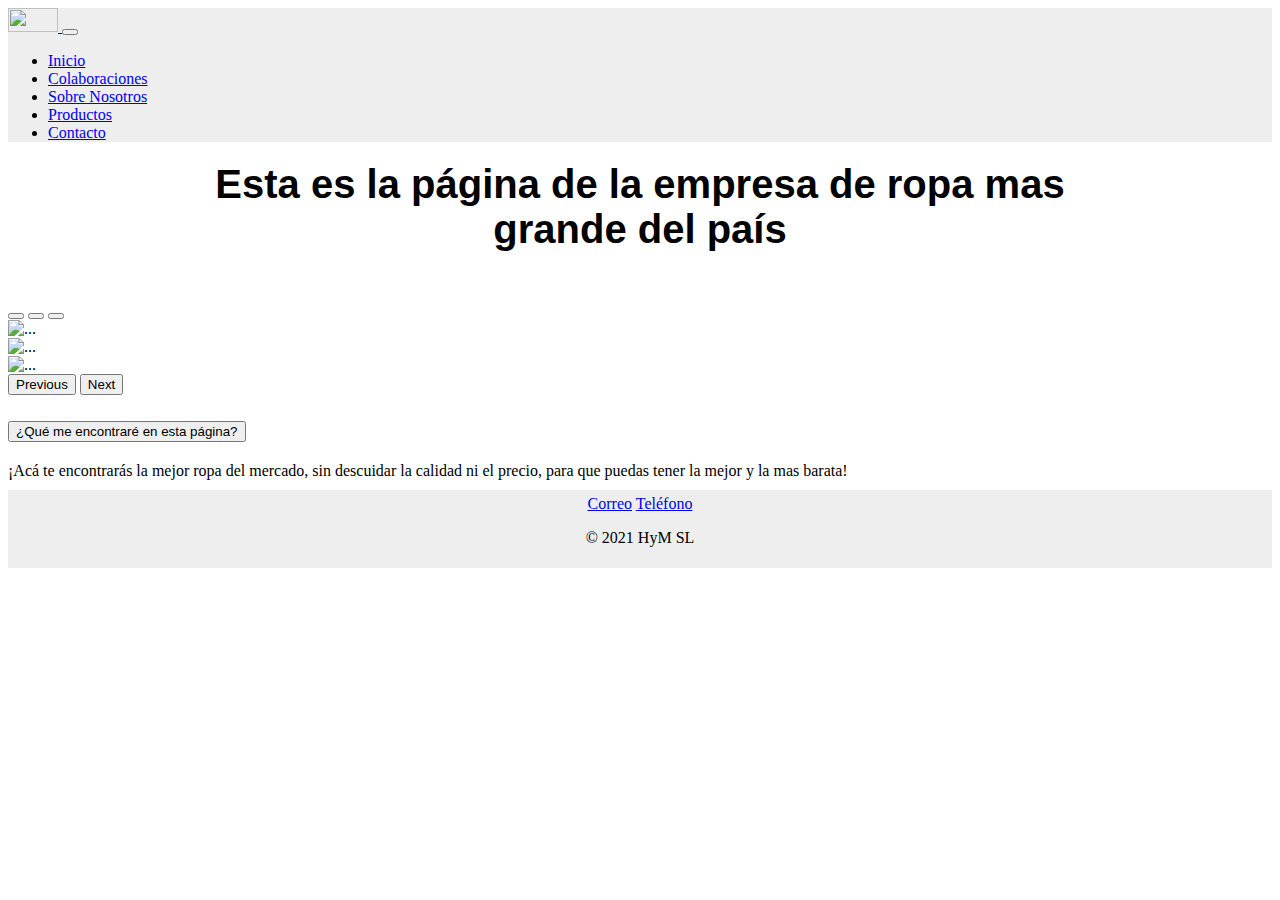
==== index.html @ fcdb6c63 "Segunda Entrega Final :D" ====
<!DOCTYPE html>
<html lang="en">
<head>
    <meta charset="UTF-8">
    <meta http-equiv="X-UA-Compatible" content="IE=edge">
    <meta name="viewport" content="width=device-width, initial-scale=1.0">
    <title>Segunda entrega final</title>
    <link rel="shortcut icon" href="./imagenes/HM-logo.png" type="image/png">
    <link href="https://cdn.jsdelivr.net/npm/bootstrap@5.2.0-beta1/dist/css/bootstrap.min.css" rel="stylesheet" integrity="sha384-0evHe/X+R7YkIZDRvuzKMRqM+OrBnVFBL6DOitfPri4tjfHxaWutUpFmBp4vmVor" crossorigin="anonymous">
    <link rel="stylesheet" href="./estilos/style.css">
</head>
<body>
    <header class="sticky-top">
        <nav class="navbar navbar-expand-lg">
            <div class="container-fluid">
                <a class="navbar-brand" href="../index.html">
                    <img src="./imagenes/HM-logo.png" alt="" width="50" height="24">
                  </a>
            <button class="navbar-toggler" type="button" data-bs-toggle="collapse" data-bs-target="#navbarNav" aria-controls="navbarNav" aria-expanded="false" aria-label="Toggle navigation">
                <span class="navbar-toggler-icon"></span>
            </button>
            <div class="collapse navbar-collapse" id="navbarNav">
                <ul class="navbar-nav">
                <li class="nav-item me-3">
                    <a class="nav-link active" aria-current="page" href="../index.html">Inicio</a>
                </li>
                <li class="nav-item me-3">
                    <a class="nav-link active" aria-current="page" href="./secciones/empresas.html">Colaboraciones</a>
                </li>
                <li class="nav-item me-3">
                    <a class="nav-link active" aria-current="page" href="./secciones/nosotros.html">Sobre Nosotros</a>
                </li>
                <li class="nav-item me-3">
                    <a class="nav-link active" aria-current="page" href="./secciones/productos.html">Productos</a>
                </li>
                <li class="nav-item me-3">
                    <a class="nav-link active" aria-current="page" href="./secciones/contacto.html">Contacto</a>
                </li>
                </ul>
            </div>
            </div>
        </nav>
    </header>
    
    <section>
        <h1 class="titulo1">Esta es la página de la empresa de ropa mas grande del país</h1>
       
        <div id="carouselExampleIndicators" class="carousel slide col-8 mx-auto" data-bs-ride="true">
            <div class="carousel-indicators">
              <button type="button" data-bs-target="#carouselExampleIndicators" data-bs-slide-to="0" class="active" aria-current="true" aria-label="Slide 1"></button>
              <button type="button" data-bs-target="#carouselExampleIndicators" data-bs-slide-to="1" aria-label="Slide 2"></button>
              <button type="button" data-bs-target="#carouselExampleIndicators" data-bs-slide-to="2" aria-label="Slide 3"></button>
            </div>
            <div class="carousel-inner">
              <div class="carousel-item active">
                <img src="./imagenes/hhyymm.jpg" class="d-block w-100" alt="...">
              </div>
              <div class="carousel-item">
                <img src="./imagenes/h y m.jpg" class="d-block w-100" alt="...">
              </div>
              <div class="carousel-item">
                <img src="./imagenes/hymxd.jpg" class="d-block w-100" alt="...">
              </div>
            </div>
            <button class="carousel-control-prev" type="button" data-bs-target="#carouselExampleIndicators" data-bs-slide="prev">
              <span class="carousel-control-prev-icon" aria-hidden="true"></span>
              <span class="visually-hidden">Previous</span>
            </button>
            <button class="carousel-control-next" type="button" data-bs-target="#carouselExampleIndicators" data-bs-slide="next">
              <span class="carousel-control-next-icon" aria-hidden="true"></span>
              <span class="visually-hidden">Next</span>
            </button>
          </div>
          
          <div class="accordion mt-5 mx-5 mb-3" id="accordionExample">
            <div class="accordion-item">
              <h2 class="accordion-header" id="headingThree">
                <button class="accordion-button collapsed" type="button" data-bs-toggle="collapse" data-bs-target="#collapseThree" aria-expanded="false" aria-controls="collapseThree">
                    ¿Qué me encontraré en esta página?
                </button>
              </h2>
              <div id="collapseThree" class="accordion-collapse collapse" aria-labelledby="headingThree" data-bs-parent="#accordionExample">
                <div class="accordion-body">
                    ¡Acá te encontrarás la mejor ropa del mercado, sin descuidar la calidad ni el precio, para que puedas tener la mejor y la mas barata!
                </div>
              </div>
            </div>
          </div>
    </section>

    <footer>
      <a href="mailto:valengrassi7@gmail.com">Correo</a>
      <a href="tel:1124611221">Teléfono</a>
      <p>© 2021 HyM SL</p>
  </footer>

<script src="https://cdn.jsdelivr.net/npm/bootstrap@5.2.0-beta1/dist/js/bootstrap.bundle.min.js" integrity="sha384-pprn3073KE6tl6bjs2QrFaJGz5/SUsLqktiwsUTF55Jfv3qYSDhgCecCxMW52nD2" crossorigin="anonymous"></script>
</body>
</html>
---- estilos/style.css ----
/*

*{
    margin: 00px;
    padding: 0px;
}

body{
    font-size: 20px;
    background-color: aliceblue;
}

header{
    background-color: rgb(238, 238, 238);
    position: sticky;
    margin: 10px 10px 50px 10px;
    padding: 10px;
}

header ul li{
    display: inline-block;
    margin-right: 50px;
    list-style: none;
}


*/
h1{
    text-align: center;
    font-family: 'Gill Sans', 'Gill Sans MT', Calibri, 'Trebuchet MS', sans-serif;
    font-size: 40px;
    margin: 20px 200px 50px 200px;

}

header ul li:hover{
    transform: scale(1.2);
    transition: all 1s;
}
/*
.titulo1:hover{
    transform: rotate(360deg);
    transition: all 2s;
}

.logo{ 
    display: block;
    margin: auto;
    height: 300px;
}

.logo:hover{
    animation: messi 2s;
}

@keyframes messi{
    0%{
        transform: translatex(300px)  
    }
    25%{
        transform: translatex(-300px)
    }
    50%{
        transform: scale(2);
    }
    75%{
        transform: rotate(360deg);
    };
}

.soporte{
    display: block;
    margin: auto;
    padding: 15px;
}

.empresas{
    height: 400px;
    margin: 50px;
}
*/
.info{
    text-align: center;
    font-family:'Franklin Gothic Medium', 'Arial Narrow', Arial, sans-serif;
    font-size: 25px;
}

.hymImage{
    height: 500px;
    display: block;
    margin: auto;
    padding: 50px;
}

.hymImage:hover{
    transform: scale(1.2);
    transition: all 1s;
}

.historia{
    margin: 10px;
}
/*
#primerP{
    font-family: 'Lucida Sans', 'Lucida Sans Regular', 'Lucida Grande', 'Lucida Sans Unicode', Geneva, Verdana, sans-serif;
    font-size: 25px;
    margin: 10px;
    color: red;
}

*/
.remera {
    margin: 10px 50px;
    height: 600px;
    width: 400px;
}

.remeras{
    display: flex;
    flex-direction: row;
    justify-content: space-evenly;
    flex-wrap: wrap;
}

.remera:hover{
    transform: scale(1.2);
    transition: all 1s;
}

.pantalon{
    margin: 10px 50px;
    height: 600px;
    width: 400px;
}
.pantalones{
    display: flex;
    flex-direction: row;
    justify-content: space-evenly;
    flex-wrap: wrap;
}

.pantalon:hover{
    transform: scale(1.2);
    transition: all 1s;
}

.contacto{
    text-align: center;
}

footer{
    background-color: rgb(238, 238, 238);
    text-align: center;
    margin-top: 10px;
    padding: 5px;
}

section{
    height: calc(100vh -100px);
}

header{
    background-color: rgb(238, 238, 238);}
/*
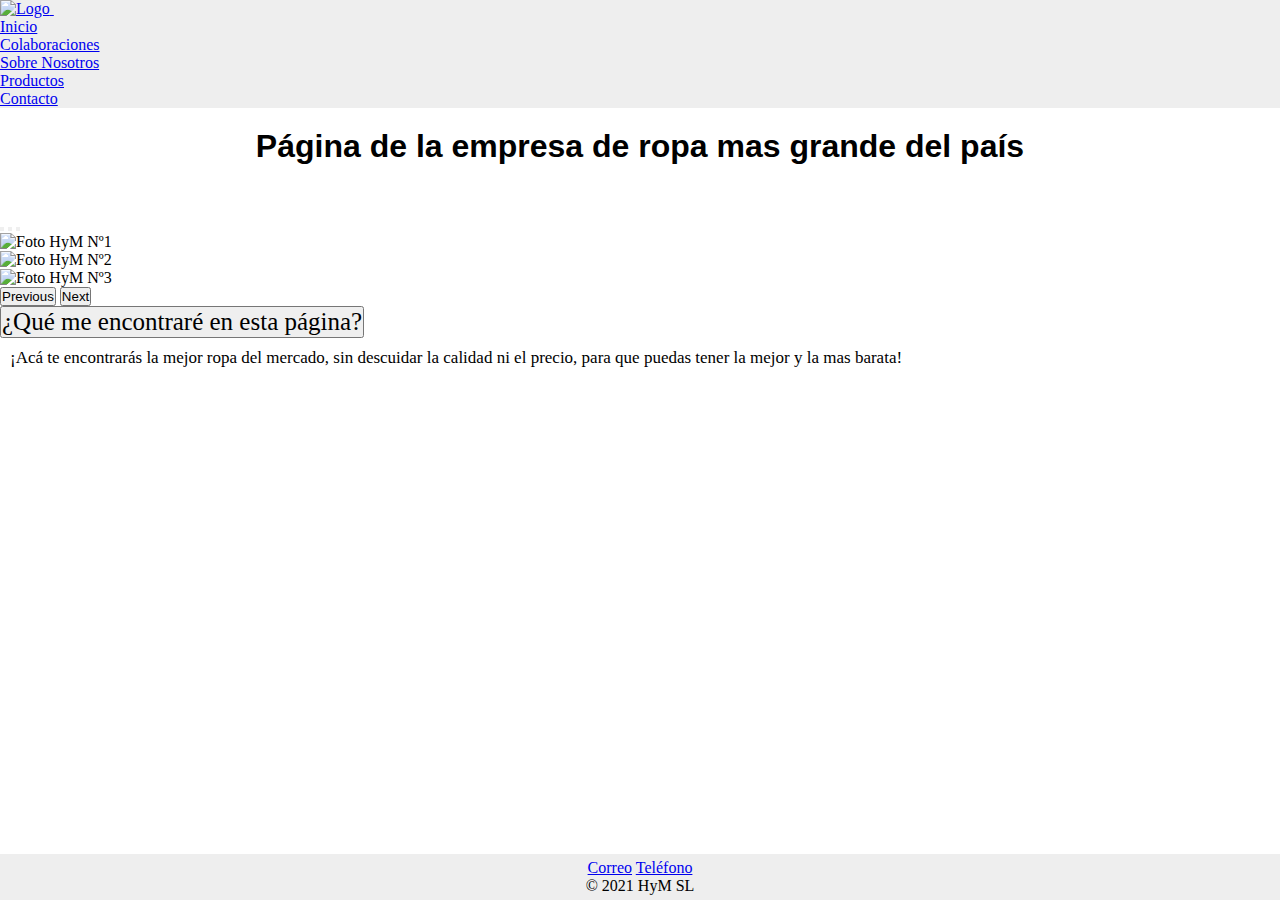
==== commit 6f11fca3: "trabajo terminado" ====
--- a/index.html
+++ b/index.html
@@ -4,97 +4,100 @@
     <meta charset="UTF-8">
     <meta http-equiv="X-UA-Compatible" content="IE=edge">
     <meta name="viewport" content="width=device-width, initial-scale=1.0">
-    <title>Segunda entrega final</title>
+    <meta name="keywords" content="ROPA,HyM,REMERAS,PANTALONES,BARATO,H Y M,INICIO HYM">
+    <meta name="description" content="Bienvenido a H&M, tu destino de compras de moda online. Ofrecemos moda y calidad al mejor precio de una forma más sostenible.">
+    <title>Tercera entrega final</title>
     <link rel="shortcut icon" href="./imagenes/HM-logo.png" type="image/png">
     <link href="https://cdn.jsdelivr.net/npm/bootstrap@5.2.0-beta1/dist/css/bootstrap.min.css" rel="stylesheet" integrity="sha384-0evHe/X+R7YkIZDRvuzKMRqM+OrBnVFBL6DOitfPri4tjfHxaWutUpFmBp4vmVor" crossorigin="anonymous">
-    <link rel="stylesheet" href="./estilos/style.css">
+    <link rel="stylesheet" href="./estilos/estilos.css">
 </head>
 <body>
-    <header class="sticky-top">
-        <nav class="navbar navbar-expand-lg">
-            <div class="container-fluid">
-                <a class="navbar-brand" href="../index.html">
-                    <img src="./imagenes/HM-logo.png" alt="" width="50" height="24">
-                  </a>
-            <button class="navbar-toggler" type="button" data-bs-toggle="collapse" data-bs-target="#navbarNav" aria-controls="navbarNav" aria-expanded="false" aria-label="Toggle navigation">
-                <span class="navbar-toggler-icon"></span>
+  <header class="sticky-top">
+    <nav class="navbar navbar-expand-lg">
+      <div class="container-fluid">
+        <a class="navbar-brand" href="../index.html">
+          <img src="./imagenes/HM-logo.png" alt="Logo" width="50" height="24">
+        </a>
+        <button class="navbar-toggler" type="button" data-bs-toggle="collapse" data-bs-target="#navbarNav" aria-controls="navbarNav" aria-expanded="false" aria-label="Toggle navigation">
+          <span class="navbar-toggler-icon"></span>
+        </button>
+
+          <div class="collapse navbar-collapse" id="navbarNav">
+            <ul class="navbar-nav">
+              <li class="nav-item me-3">
+                <a class="nav-link active" aria-current="page" href="../index.html">Inicio</a>
+              </li>
+              <li class="nav-item me-3">
+                <a class="nav-link active" aria-current="page" href="./secciones/empresas.html">Colaboraciones</a>
+              </li>
+              <li class="nav-item me-3">
+                <a class="nav-link active" aria-current="page" href="./secciones/nosotros.html">Sobre Nosotros</a>
+              </li>
+              <li class="nav-item me-3">
+                <a class="nav-link active" aria-current="page" href="./secciones/productos.html">Productos</a>
+              </li>
+              <li class="nav-item me-3">
+                <a class="nav-link active" aria-current="page" href="./secciones/contacto.html">Contacto</a>
+              </li>
+            </ul>
+          </div>
+      </div>
+    </nav>
+  </header>
+    
+  <section>
+    <h1 class="titulo1 mx-5">Página de la empresa de ropa mas grande del país</h1>   
+      <div id="carouselExampleIndicators" class="carousel slide col-8 mx-auto" data-bs-ride="true">
+        <div class="carousel-indicators">
+          <button type="button" data-bs-target="#carouselExampleIndicators" data-bs-slide-to="0" class="active" aria-current="true" aria-label="Slide 1"></button>
+          <button type="button" data-bs-target="#carouselExampleIndicators" data-bs-slide-to="1" aria-label="Slide 2"></button>
+          <button type="button" data-bs-target="#carouselExampleIndicators" data-bs-slide-to="2" aria-label="Slide 3"></button>
+        </div>
+        
+        <div class="carousel-inner">
+          <div class="carousel-item active">
+            <img src="./imagenes/hhyymm.jpg" class="d-block w-100" alt="Foto HyM Nº1">
+          </div>
+          <div class="carousel-item">
+                <img src="./imagenes/h y m.jpg" class="d-block w-100" alt="Foto HyM Nº2">
+          </div>
+          <div class="carousel-item">
+                <img src="./imagenes/hymxd.jpg" class="d-block w-100" alt="Foto HyM Nº3">
+          </div>
+        </div>
+        <button class="carousel-control-prev" type="button" data-bs-target="#carouselExampleIndicators" data-bs-slide="prev">
+          <span class="carousel-control-prev-icon" aria-hidden="true"></span>
+          <span class="visually-hidden">Previous</span>
+        </button>
+        <button class="carousel-control-next" type="button" data-bs-target="#carouselExampleIndicators" data-bs-slide="next">
+          <span class="carousel-control-next-icon" aria-hidden="true"></span>
+          <span class="visually-hidden">Next</span>
+        </button>
+      </div>
+          
+      <div class="accordion mt-5 mx-5 mb-3" id="accordionExample">
+        <div class="accordion-item">
+          <h2 class="accordion-header" id="headingThree">
+            <button class="info accordion-button collapsed" type="button" data-bs-toggle="collapse" data-bs-target="#collapseThree" aria-expanded="false" aria-controls="collapseThree">
+              ¿Qué me encontraré en esta página?
             </button>
-            <div class="collapse navbar-collapse" id="navbarNav">
-                <ul class="navbar-nav">
-                <li class="nav-item me-3">
-                    <a class="nav-link active" aria-current="page" href="../index.html">Inicio</a>
-                </li>
-                <li class="nav-item me-3">
-                    <a class="nav-link active" aria-current="page" href="./secciones/empresas.html">Colaboraciones</a>
-                </li>
-                <li class="nav-item me-3">
-                    <a class="nav-link active" aria-current="page" href="./secciones/nosotros.html">Sobre Nosotros</a>
-                </li>
-                <li class="nav-item me-3">
-                    <a class="nav-link active" aria-current="page" href="./secciones/productos.html">Productos</a>
-                </li>
-                <li class="nav-item me-3">
-                    <a class="nav-link active" aria-current="page" href="./secciones/contacto.html">Contacto</a>
-                </li>
-                </ul>
-            </div>
-            </div>
-        </nav>
-    </header>
-    
-    <section>
-        <h1 class="titulo1">Esta es la página de la empresa de ropa mas grande del país</h1>
-       
-        <div id="carouselExampleIndicators" class="carousel slide col-8 mx-auto" data-bs-ride="true">
-            <div class="carousel-indicators">
-              <button type="button" data-bs-target="#carouselExampleIndicators" data-bs-slide-to="0" class="active" aria-current="true" aria-label="Slide 1"></button>
-              <button type="button" data-bs-target="#carouselExampleIndicators" data-bs-slide-to="1" aria-label="Slide 2"></button>
-              <button type="button" data-bs-target="#carouselExampleIndicators" data-bs-slide-to="2" aria-label="Slide 3"></button>
-            </div>
-            <div class="carousel-inner">
-              <div class="carousel-item active">
-                <img src="./imagenes/hhyymm.jpg" class="d-block w-100" alt="...">
-              </div>
-              <div class="carousel-item">
-                <img src="./imagenes/h y m.jpg" class="d-block w-100" alt="...">
-              </div>
-              <div class="carousel-item">
-                <img src="./imagenes/hymxd.jpg" class="d-block w-100" alt="...">
-              </div>
-            </div>
-            <button class="carousel-control-prev" type="button" data-bs-target="#carouselExampleIndicators" data-bs-slide="prev">
-              <span class="carousel-control-prev-icon" aria-hidden="true"></span>
-              <span class="visually-hidden">Previous</span>
-            </button>
-            <button class="carousel-control-next" type="button" data-bs-target="#carouselExampleIndicators" data-bs-slide="next">
-              <span class="carousel-control-next-icon" aria-hidden="true"></span>
-              <span class="visually-hidden">Next</span>
-            </button>
-          </div>
-          
-          <div class="accordion mt-5 mx-5 mb-3" id="accordionExample">
-            <div class="accordion-item">
-              <h2 class="accordion-header" id="headingThree">
-                <button class="accordion-button collapsed" type="button" data-bs-toggle="collapse" data-bs-target="#collapseThree" aria-expanded="false" aria-controls="collapseThree">
-                    ¿Qué me encontraré en esta página?
-                </button>
-              </h2>
-              <div id="collapseThree" class="accordion-collapse collapse" aria-labelledby="headingThree" data-bs-parent="#accordionExample">
-                <div class="accordion-body">
-                    ¡Acá te encontrarás la mejor ropa del mercado, sin descuidar la calidad ni el precio, para que puedas tener la mejor y la mas barata!
-                </div>
-              </div>
+          </h2>
+          <div id="collapseThree" class="accordion-collapse collapse" aria-labelledby="headingThree" data-bs-parent="#accordionExample">
+            <div class="accordion-body historia">
+              ¡Acá te encontrarás la mejor ropa del mercado, sin descuidar la calidad ni el precio, para que puedas tener la mejor y la mas barata!
             </div>
           </div>
-    </section>
+        </div>
+      </div>
+  </section>
 
-    <footer>
-      <a href="mailto:valengrassi7@gmail.com">Correo</a>
-      <a href="tel:1124611221">Teléfono</a>
-      <p>© 2021 HyM SL</p>
+  <footer>
+    <a href="mailto:valengrassi7@gmail.com">Correo</a>
+    <a href="tel:1124611221">Teléfono</a>
+    <p>© 2021 HyM SL</p>
   </footer>
-
-<script src="https://cdn.jsdelivr.net/npm/bootstrap@5.2.0-beta1/dist/js/bootstrap.bundle.min.js" integrity="sha384-pprn3073KE6tl6bjs2QrFaJGz5/SUsLqktiwsUTF55Jfv3qYSDhgCecCxMW52nD2" crossorigin="anonymous"></script>
+  
+  <script src="https://cdn.jsdelivr.net/npm/bootstrap@5.2.0-beta1/dist/js/bootstrap.bundle.min.js" integrity="sha384-pprn3073KE6tl6bjs2QrFaJGz5/SUsLqktiwsUTF55Jfv3qYSDhgCecCxMW52nD2" crossorigin="anonymous"></script>
 </body>
 </html>
 
--- a/estilos/estilos.css
+++ b/estilos/estilos.css
@@ -0,0 +1,136 @@
+* {
+  margin: 0;
+  padding: 0;
+}
+
+body {
+  display: -ms-grid;
+  display: grid;
+  min-height: 100vh;
+  -ms-grid-rows: auto 1fr auto;
+      grid-template-rows: auto 1fr auto;
+}
+
+h1 {
+  text-align: center;
+  font-family: 'Gill Sans', 'Gill Sans MT', Calibri, 'Trebuchet MS', sans-serif;
+  font-size: 2rem;
+  margin: 20px 200px 50px 200px;
+}
+
+footer {
+  background-color: #eeeeee;
+  text-align: center;
+  margin-top: 10px;
+  padding: 5px;
+}
+
+header {
+  background-color: #eeeeee;
+}
+
+header ul li:hover {
+  -webkit-transform: scale(1.2);
+          transform: scale(1.2);
+  -webkit-transition: all 1s;
+  transition: all 1s;
+}
+
+.hymImage {
+  width: 50vw;
+  margin: 50px;
+}
+
+.hymImage:hover {
+  -webkit-transform: scale(1.2);
+          transform: scale(1.2);
+  -webkit-transition: all 1s;
+  transition: all 1s;
+}
+
+.remera {
+  margin: 10px 50px;
+  height: 600px;
+  width: 400px;
+}
+
+.remera:hover {
+  -webkit-transform: scale(1.2);
+          transform: scale(1.2);
+  -webkit-transition: all 1s;
+  transition: all 1s;
+}
+
+.pantalon {
+  margin: 10px 50px;
+  height: 600px;
+  width: 400px;
+}
+
+.pantalon:hover {
+  -webkit-transform: scale(1.2);
+          transform: scale(1.2);
+  -webkit-transition: all 1s;
+  transition: all 1s;
+}
+
+.remeras {
+  display: -webkit-box;
+  display: -ms-flexbox;
+  display: flex;
+  -webkit-box-orient: horizontal;
+  -webkit-box-direction: normal;
+      -ms-flex-direction: row;
+          flex-direction: row;
+  -webkit-box-pack: space-evenly;
+      -ms-flex-pack: space-evenly;
+          justify-content: space-evenly;
+  -ms-flex-wrap: wrap;
+      flex-wrap: wrap;
+}
+
+.pantalones {
+  display: -webkit-box;
+  display: -ms-flexbox;
+  display: flex;
+  -webkit-box-orient: horizontal;
+  -webkit-box-direction: normal;
+      -ms-flex-direction: row;
+          flex-direction: row;
+  -webkit-box-pack: space-evenly;
+      -ms-flex-pack: space-evenly;
+          justify-content: space-evenly;
+  -ms-flex-wrap: wrap;
+      flex-wrap: wrap;
+}
+
+.align {
+  display: -webkit-box;
+  display: -ms-flexbox;
+  display: flex;
+  -webkit-box-pack: center;
+      -ms-flex-pack: center;
+          justify-content: center;
+}
+
+.info {
+  text-align: center;
+  font-family: 'Times New Roman', Times, serif;
+  font-size: 25px;
+}
+
+.historia {
+  margin: 10px;
+  font-family: 'Times New Roman', Times, serif;
+  font-size: 17px;
+}
+
+.contacto {
+  text-align: center;
+}
+
+.soporte {
+  font-family: 'Times New Roman', Times, serif;
+  font-size: 25px;
+}
+/*# sourceMappingURL=estilos.css.map */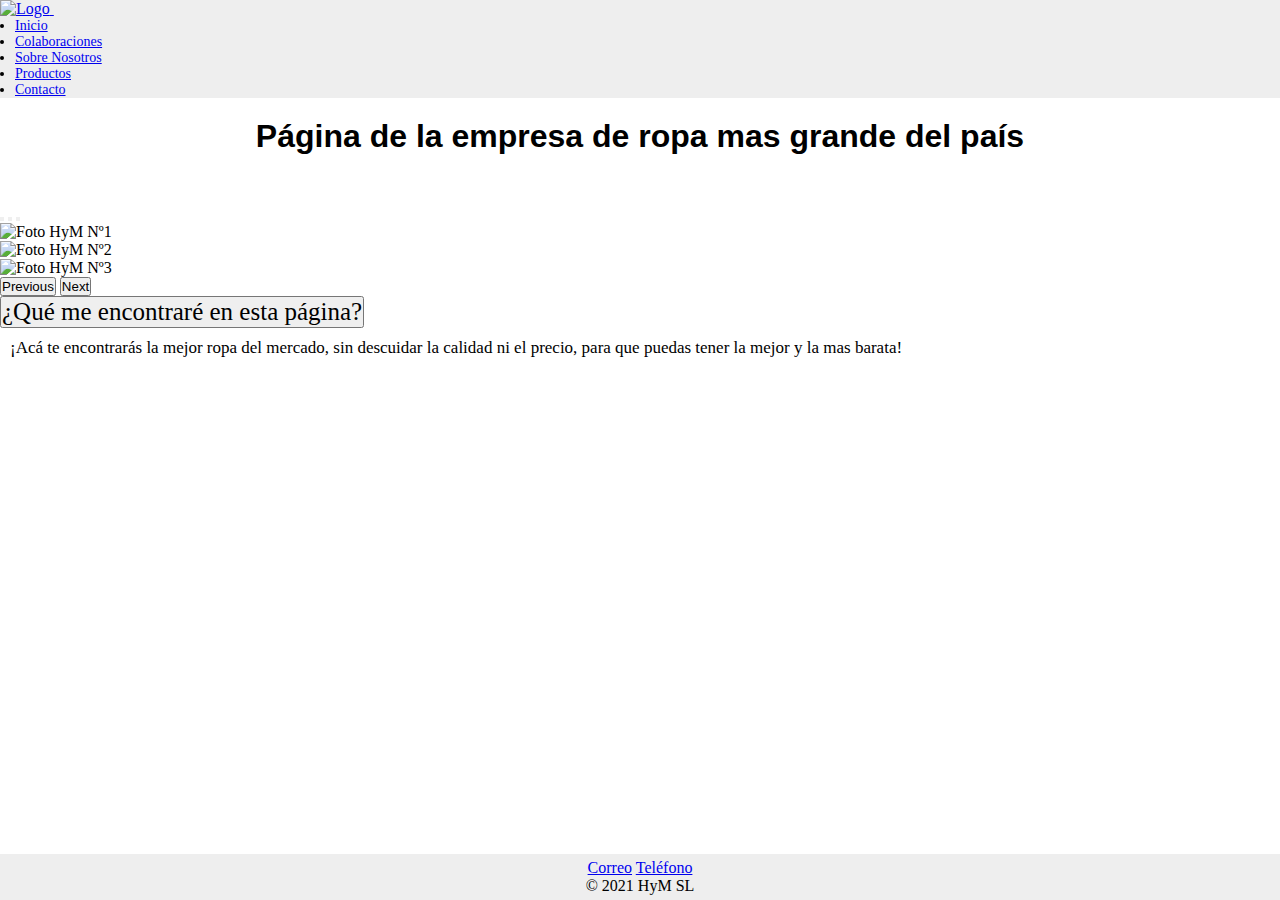
==== commit 67aebd0b: "Cambios Finales" ====
--- a/index.html
+++ b/index.html
@@ -6,7 +6,7 @@
     <meta name="viewport" content="width=device-width, initial-scale=1.0">
     <meta name="keywords" content="ROPA,HyM,REMERAS,PANTALONES,BARATO,H Y M,INICIO HYM">
     <meta name="description" content="Bienvenido a H&M, tu destino de compras de moda online. Ofrecemos moda y calidad al mejor precio de una forma más sostenible.">
-    <title>Tercera entrega final</title>
+    <title>HyM</title>
     <link rel="shortcut icon" href="./imagenes/HM-logo.png" type="image/png">
     <link href="https://cdn.jsdelivr.net/npm/bootstrap@5.2.0-beta1/dist/css/bootstrap.min.css" rel="stylesheet" integrity="sha384-0evHe/X+R7YkIZDRvuzKMRqM+OrBnVFBL6DOitfPri4tjfHxaWutUpFmBp4vmVor" crossorigin="anonymous">
     <link rel="stylesheet" href="./estilos/estilos.css">
@@ -23,7 +23,7 @@
         </button>
 
           <div class="collapse navbar-collapse" id="navbarNav">
-            <ul class="navbar-nav">
+            <ul class="navbar-nav ms-auto">
               <li class="nav-item me-3">
                 <a class="nav-link active" aria-current="page" href="../index.html">Inicio</a>
               </li>
--- a/estilos/estilos.css
+++ b/estilos/estilos.css
@@ -29,6 +29,11 @@
   background-color: #eeeeee;
 }
 
+header ul li {
+  font-size: 14px;
+  margin: 0px 15px;
+}
+
 header ul li:hover {
   -webkit-transform: scale(1.2);
           transform: scale(1.2);
@@ -42,8 +47,8 @@
 }
 
 .hymImage:hover {
-  -webkit-transform: scale(1.2);
-          transform: scale(1.2);
+  -webkit-transform: scale(1.05);
+          transform: scale(1.05);
   -webkit-transition: all 1s;
   transition: all 1s;
 }
@@ -61,6 +66,42 @@
   transition: all 1s;
 }
 
+.remera:hover div {
+  -webkit-animation: animacion 1s;
+          animation: animacion 1s;
+  visibility: visible;
+}
+
+@-webkit-keyframes animacion {
+  0% {
+    color: #b6b6b6;
+  }
+  25% {
+    color: #7e7e7e;
+  }
+  50% {
+    color: #4b4b4b;
+  }
+  75% {
+    color: black;
+  }
+}
+
+@keyframes animacion {
+  0% {
+    color: #b6b6b6;
+  }
+  25% {
+    color: #7e7e7e;
+  }
+  50% {
+    color: #4b4b4b;
+  }
+  75% {
+    color: black;
+  }
+}
+
 .pantalon {
   margin: 10px 50px;
   height: 600px;
@@ -72,6 +113,12 @@
           transform: scale(1.2);
   -webkit-transition: all 1s;
   transition: all 1s;
+}
+
+.pantalon:hover div {
+  -webkit-animation: animacion 1s;
+          animation: animacion 1s;
+  visibility: visible;
 }
 
 .remeras {
@@ -133,4 +180,12 @@
   font-family: 'Times New Roman', Times, serif;
   font-size: 25px;
 }
+
+.piedepagina {
+  position: absolute;
+  top: 93%;
+  left: 4%;
+  visibility: hidden;
+  color: black;
+}
 /*# sourceMappingURL=estilos.css.map */